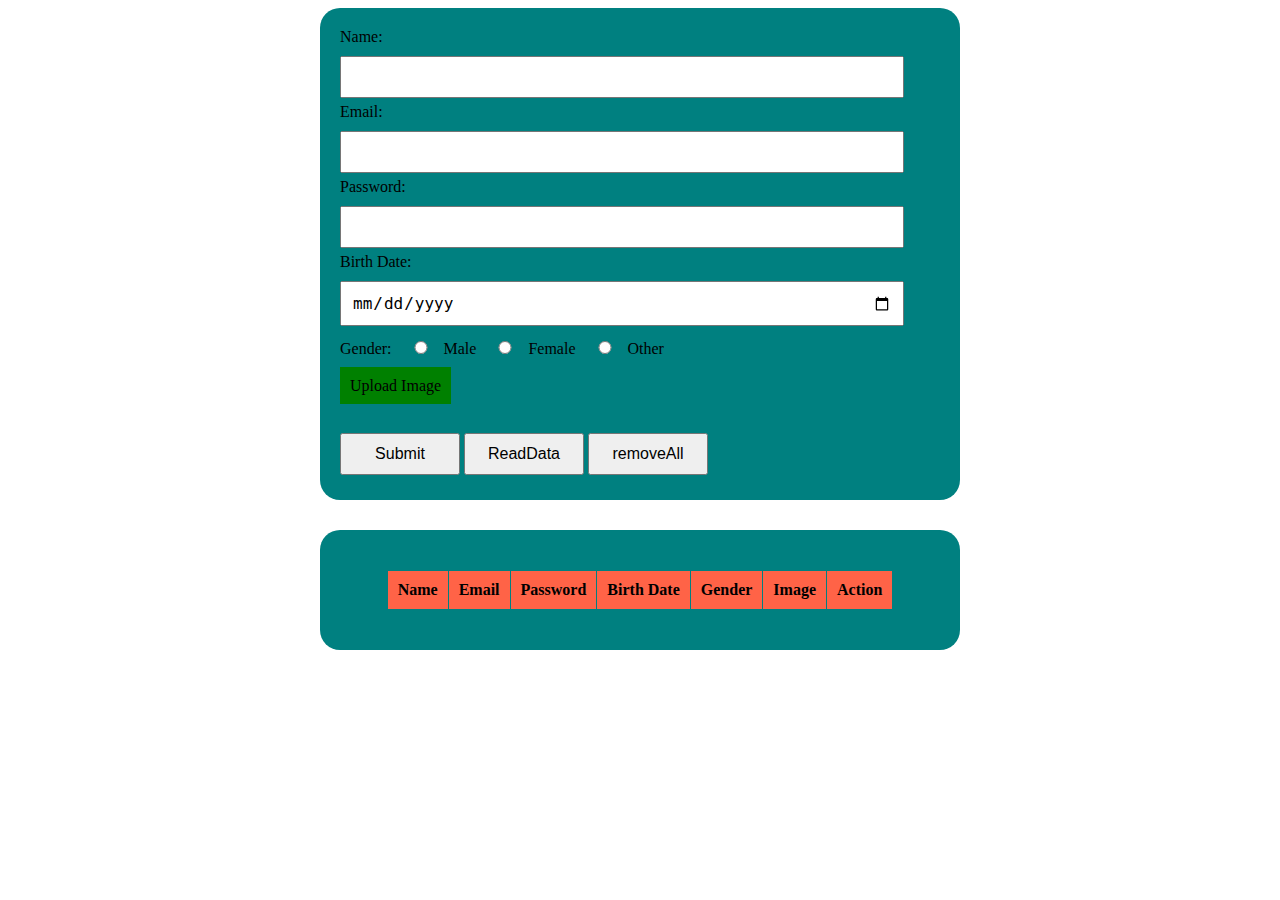
==== fileSys.html @ a9724f19 "First Commit" ====
<!DOCTYPE html>
<html lang="en">
<head>
    <meta charset="UTF-8">
    <meta http-equiv="X-UA-Compatible" content="IE=edge">
    <meta name="viewport" content="width=device-width, initial-scale=1.0">
    <script src="https://code.jquery.com/jquery-3.6.0.min.js"></script>
    <title>File System</title>
    <style>
        * {
            font-size: 16px;
        }
        .form, .infoTable{
            width: 600px;
            margin-left: auto;
            margin-right: auto;
            padding: 20px;
            background-color: teal;
            border-radius: 20px;
        }
        .infoTable{
            margin-top: 30px;
        }
        input{
            margin-top: 10px;
            margin-bottom: 5px;
            width: 90%;
            padding: 10px;
        }
        input[type=radio]{
            width: 40px;
            outline: none;
        }
        .btn{
            margin-top: 20px;
            width: 20%;
        }
        table, th, td{
            border: 1px solid teal;
            border-collapse: collapse;
            background-color: tomato;
            padding: 10px;
            margin: 20px;
        }
        input[type=file]{
            display: none
        }
        label{
            background-color: green;
            padding: 10px;
            margin-top: 20px;
        }
        table{
            justify-content: center;
            margin-right: auto;
            margin-left: auto;
        }
        img{
            width: 70px;
            height: 70px;
        }
    </style>
</head>
<body>
<div class="form">
Name: <input type="text" name="" id="uName"> <br>
Email:<input type="email" name="" id="uEmail"> <br>
Password: <input type="password" name="" id="uPass"> <br>
Birth Date: <input type="date" name="bDate" id="uBDate"><br>

Gender: <input type="radio" name="gender" value="Male" id="Ma">Male
 <input type="radio" name="gender" value="Female" id="Fe">Female
 <input type="radio" name="gender" value="Other" id="Ot">Other <br> <br> 

 <label for="uImage"> <input type="file" id="uImage"> Upload Image</label> <br><br>
 
 
<input class="btn" type="button" value="Submit"  onclick="sendInfo()" >  
<input class="btn" type="button" value="ReadData"  onclick="readData()" >  
<input class="btn" type="button" value="removeAll"  onclick="removeAll()" >  
</div>

<p></p>
<div class=" infoTable">
    <table>
        <thead>
            <th>Name</th>
            <th>Email</th>
            <th>Password</th>
            <th>Birth Date</th>
            <th>Gender</th>
            <th>Image</th>
            <th colspan="2">Action</th>
            
        </thead>
        <tbody id="tbody"></tbody>
    </table>
</div>

<script>

$('#uImage').on('change', function(e){
        var file = e.originalEvent.target.files[0];
        var reader = new FileReader();
        reader.onload = function(evt){
          uImage = evt.target.result; 
        };
        reader.readAsDataURL(file);
});

var formInfo = () =>{
    var info = $("#uName").val()+",,"+$("#uEmail").val()+",,"+$("#uPass").val()+",,"+$("#uBDate").val() +",,"+$("input:radio:checked").val()+",,"+uImage+"***";
    return info;
}


winFile = window.requestFileSystem || window.webkitRequestFileSystem;  
winFile(TEMPORARY, 5* 1024 * 1024, DBase);

function DBase(e){
    e.root.getFile("userInfo.txt", {create : true} , openFile, handleError);
}

function handleError(){
    console.log("somthing is wrong");
}
function openFile(fileEntry) {
    entryWay = fileEntry;
    fileEntry.createWriter(writeToFile, handleError);
}

function writeToFile(fileWriter){
    writer = fileWriter;
   // fileWriter.seek(fileWriter.length);
    fileWriter.write(new Blob([], { type: 'text/plain' }));
    fileWriter.onwriteend = function () { console.log('Success'); };
}

var sendInfo = ()=>{
    formInfo();
    writer.seek(writer.length);
    writer.write( new Blob([formInfo()], {type: 'text/plain'}));
}


var readData = ()=>{
    entryWay.file(readFile, handleError);

    function readFile(file){
        var reader = new FileReader();
        reader.onload = function(){
             myArry = this.result.split("***");
            disPlayInfo(myArry);
        };    
        reader.readAsText(file);
    } 
}
var removeAll = ()=>{
    entryWay.remove(readFile, handleError);

    function readFile(){
        alert("success remove");
    }

}


function disPlayInfo(result){
    clearPre();
    for(var row= 0; row < result.length -1; row ++){
      
       var coll = result[row].split(",,");
            $(`<tr> 
            <td> ${coll[0]} </td>
            <td> ${coll[1]} </td> 
            <td> ${coll[2]}</td>
            <td> ${coll[3]}</td>
            <td> ${coll[4]}</td>
            <td> <img src=" ${coll[5]}" /> </td>
            <td><input type="button" class="btnEdit" value="Edit " data-key="${row}" /> </td>
            <td><input type="button"  class="btnDlt" value="Delete" onclick="deleteinfo(event)" data-key="${row}" /> </td>
         </tr>`).appendTo($("#tbody"));   
     
  }  
}




$(".btnEdit").on("click", function(e){
    $(".btn").val("Save");

     key = e.target.getAttribute('data-key');
    var result = JSON.parse(localStorage.getItem("Data"));

    $("#uName").val(result[key].Name);
    $("#uEmail").val(result[key].Email);
    $("#uPass").val(result[key].Password);
    $("#uBDate").val(result[key].bDate);
    var gender = result[key].Gender;

    if(gender == "Male"){   
                $("#Ma").prop('checked','checked');
            }else if(gender == "Female"){
                $("#Fe").prop('checked','checked');
            }else{
                $("#Ot").prop('checked','checked');
            }
    
});


function deleteinfo(event){
    var  keyDlt = event.target.getAttribute('data-key');
    entryWay.file(readFile, handleError);
    function readFile(file){
    var reader = new FileReader();
    reader.onload = function(){
         myArry = this.result.split("***");
         delete myArry[keyDlt];
        disPlayInfo(myArry);
    };   
    reader.readAsText(file);
    } 
};


function clearPre(){
    $("#tbody").html(" ");
}


</script>
</body>
</html>
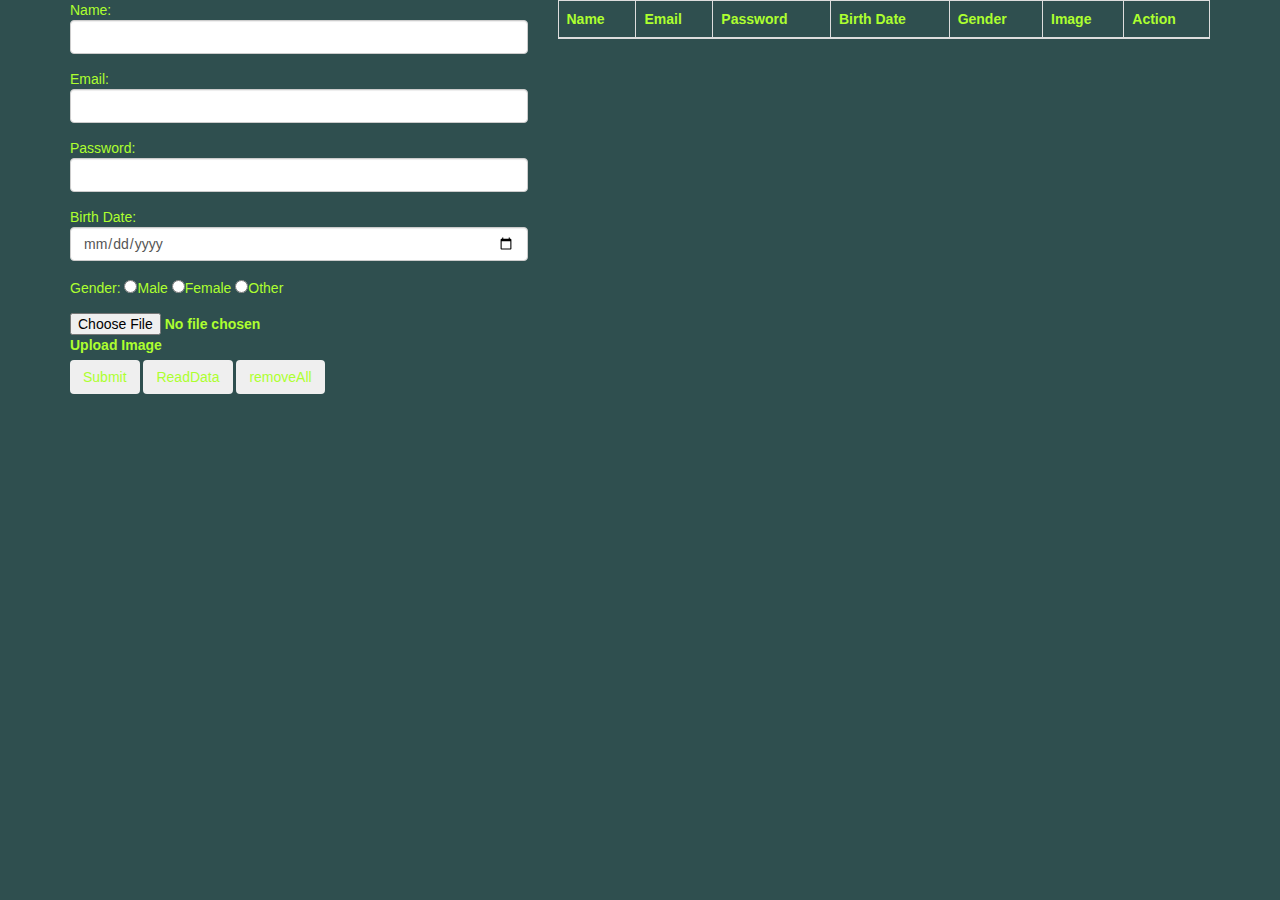
==== commit 19cfbd8d: "Update FileSys.html" ====
--- a/fileSys.html
+++ b/fileSys.html
@@ -1,88 +1,44 @@
 <!DOCTYPE html>
+<html lang="en"><!DOCTYPE html>
 <html lang="en">
 <head>
     <meta charset="UTF-8">
     <meta http-equiv="X-UA-Compatible" content="IE=edge">
     <meta name="viewport" content="width=device-width, initial-scale=1.0">
+    <link rel="stylesheet" href="https://cdn.jsdelivr.net/npm/bootstrap@3.3.7/dist/css/bootstrap.min.css" integrity="sha384-BVYiiSIFeK1dGmJRAkycuHAHRg32OmUcww7on3RYdg4Va+PmSTsz/K68vbdEjh4u" crossorigin="anonymous">
     <script src="https://code.jquery.com/jquery-3.6.0.min.js"></script>
-    <title>File System</title>
-    <style>
-        * {
-            font-size: 16px;
-        }
-        .form, .infoTable{
-            width: 600px;
-            margin-left: auto;
-            margin-right: auto;
-            padding: 20px;
-            background-color: teal;
-            border-radius: 20px;
-        }
-        .infoTable{
-            margin-top: 30px;
-        }
-        input{
-            margin-top: 10px;
-            margin-bottom: 5px;
-            width: 90%;
-            padding: 10px;
-        }
-        input[type=radio]{
-            width: 40px;
-            outline: none;
-        }
-        .btn{
-            margin-top: 20px;
-            width: 20%;
-        }
-        table, th, td{
-            border: 1px solid teal;
-            border-collapse: collapse;
-            background-color: tomato;
-            padding: 10px;
-            margin: 20px;
-        }
-        input[type=file]{
-            display: none
-        }
-        label{
-            background-color: green;
-            padding: 10px;
-            margin-top: 20px;
-        }
-        table{
-            justify-content: center;
-            margin-right: auto;
-            margin-left: auto;
-        }
-        img{
-            width: 70px;
-            height: 70px;
-        }
-    </style>
+    <link rel="stylesheet" href="style.css">
+    <title>File System Api</title>
+    
 </head>
 <body>
-<div class="form">
-Name: <input type="text" name="" id="uName"> <br>
-Email:<input type="email" name="" id="uEmail"> <br>
-Password: <input type="password" name="" id="uPass"> <br>
-Birth Date: <input type="date" name="bDate" id="uBDate"><br>
-
-Gender: <input type="radio" name="gender" value="Male" id="Ma">Male
- <input type="radio" name="gender" value="Female" id="Fe">Female
- <input type="radio" name="gender" value="Other" id="Ot">Other <br> <br> 
-
- <label for="uImage"> <input type="file" id="uImage"> Upload Image</label> <br><br>
- 
- 
+<div class="container my-5">       
+<div class="row">
+    <div class="col-md-5">
+    <div class="form-group">
+        Name: <input type="text" name="" id="uName" class="form-control">
+    </div>
+    <div class="form-group">
+        Email:<input type="email" name="" id="uEmail" class="form-control">
+    </div>
+    <div class="form-group">
+        Password: <input type="password" name="" id="uPass" class="form-control">
+    </div>
+    <div class="form-group">
+        Birth Date: <input type="date" name="bDate" id="uBDate" class="form-control">
+    </div>
+    <div class="form-group">
+        Gender: <input type="radio" name="gender" value="Male" id="Ma">Male
+        <input type="radio" name="gender" value="Female" id="Fe">Female
+        <input type="radio" name="gender" value="Other" id="Ot">Other
+    </div>
+ <label for="uImage"> <input type="file" id="uImage"> Upload Image</label> <br>
 <input class="btn" type="button" value="Submit"  onclick="sendInfo()" >  
 <input class="btn" type="button" value="ReadData"  onclick="readData()" >  
-<input class="btn" type="button" value="removeAll"  onclick="removeAll()" >  
+<input class="btn" type="button" value="removeAll"  onclick="removeAll()" > 
 </div>
-
-<p></p>
-<div class=" infoTable">
-    <table>
+<div class="col-md-7">
+    <table class="table table-bordered">
         <thead>
             <th>Name</th>
             <th>Email</th>
@@ -91,12 +47,12 @@
             <th>Gender</th>
             <th>Image</th>
             <th colspan="2">Action</th>
-            
         </thead>
         <tbody id="tbody"></tbody>
     </table>
 </div>
-
+</div>
+</div>
 <script>
 
 $('#uImage').on('change', function(e){
@@ -161,9 +117,7 @@
     function readFile(){
         alert("success remove");
     }
-
 }
-
 
 function disPlayInfo(result){
     clearPre();
@@ -232,4 +186,4 @@
 
 </script>
 </body>
-</html>+</html>
--- a/style.css
+++ b/style.css
@@ -0,0 +1,35 @@
+body{
+background-color: darkslategrey;
+
+}
+*{
+  color: greenyellow;
+  margin: 0;
+  padding: 0;
+}
+.main{
+  margin-left: auto;
+  margin-right:  auto;
+  width: 40%;
+  justify-content: center;
+  padding-top: 200px;
+  height: 100vh;
+
+}
+.child{
+  text-align: center;
+  padding: 10px;
+ 
+}
+a{
+  text-decoration: none;
+  font-style: italic;
+  font-size: x-large;
+  padding: 10px;
+  border-radius: 20px;
+}
+a:hover{
+  background-color: indianred;
+  margin-left: 100px;
+  transition-duration: 1s;
+}
